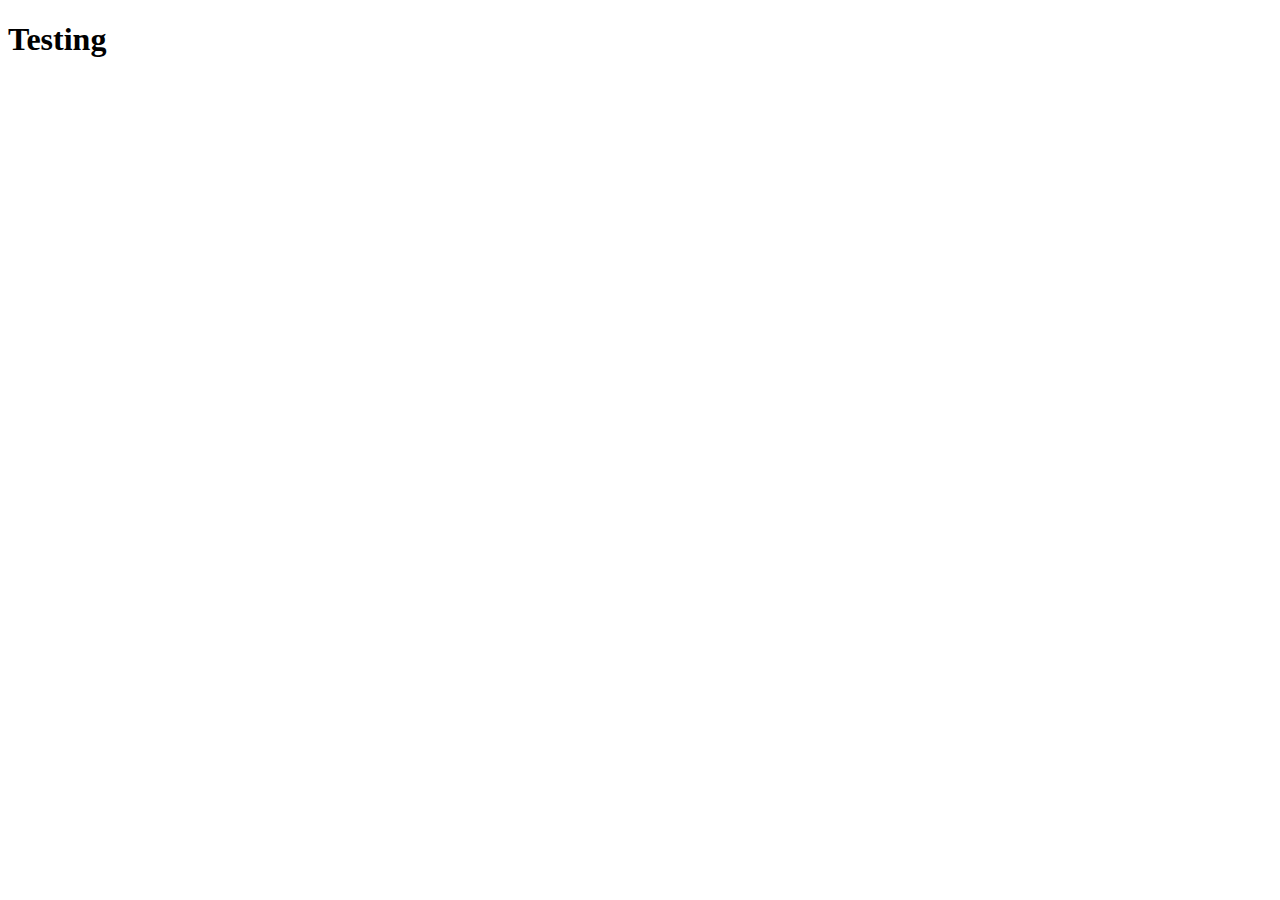
==== index.html @ 2cd48aff "Create index.html" ====
<!DOCTYPE html>
<html lang="en">
<head>
    <meta charset="UTF-8">
    <meta http-equiv="X-UA-Compatible" content="IE=edge">
    <meta name="viewport" content="width=device-width, initial-scale=1.0">
    <title>Document</title>
</head>
<body>
    <h1>Testing
    </h1>
</body>
</html>
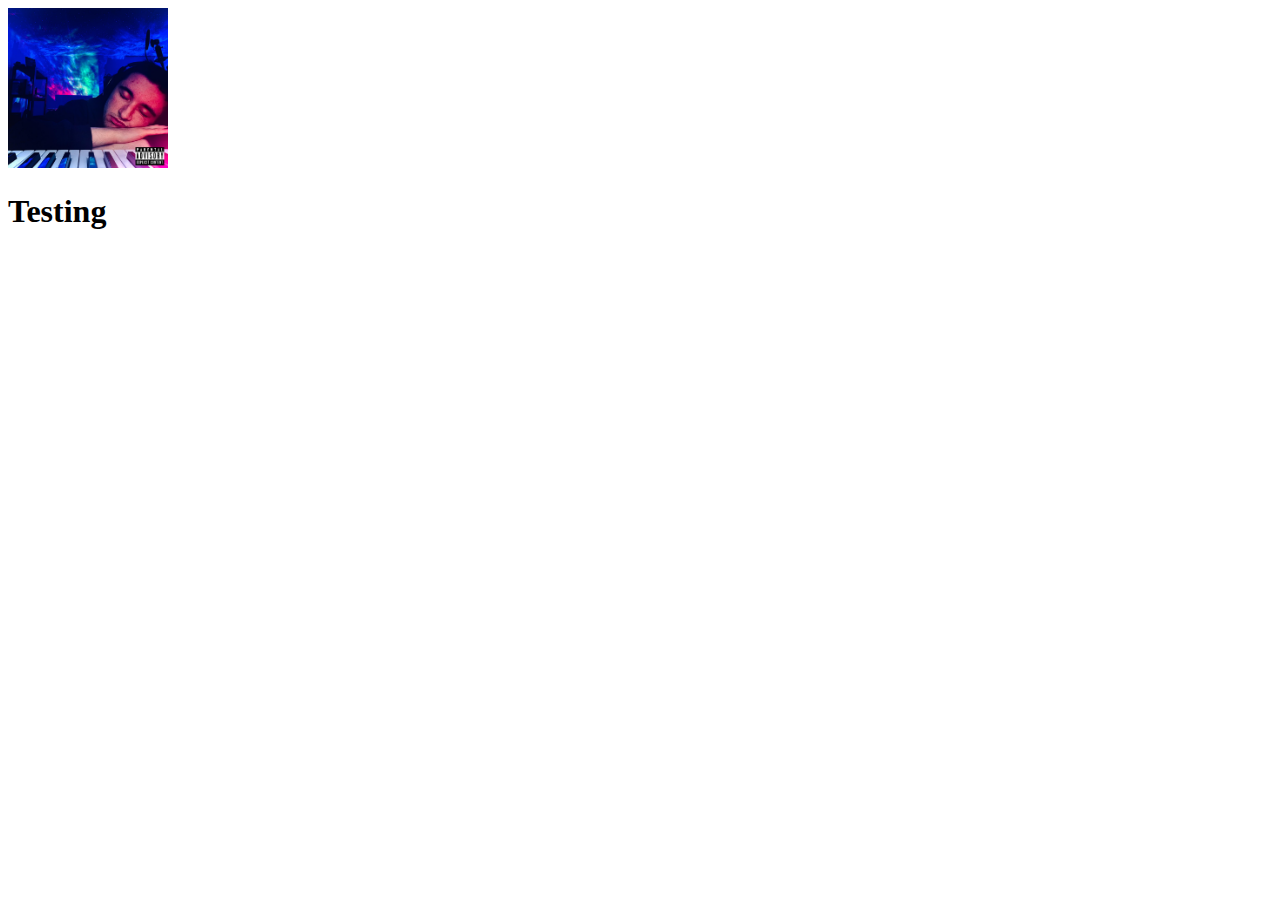
==== commit 57fbac24: "updated with pic" ====
--- a/index.html
+++ b/index.html
@@ -4,8 +4,12 @@
     <meta charset="UTF-8">
     <meta http-equiv="X-UA-Compatible" content="IE=edge">
     <meta name="viewport" content="width=device-width, initial-scale=1.0">
-    <title>Document</title>
+    <title>Sly Clarke</title>
+    <link rel="stylesheet" href="style.css" />
 </head>
+<header>
+    <img src="pete.jpg" alt="Pete_pic"/>
+</header>
 <body>
     <h1>Testing
     </h1>
--- a/style.css
+++ b/style.css
@@ -0,0 +1,5 @@
+header > img{
+    height: 10em;
+    width: 10em;
+
+}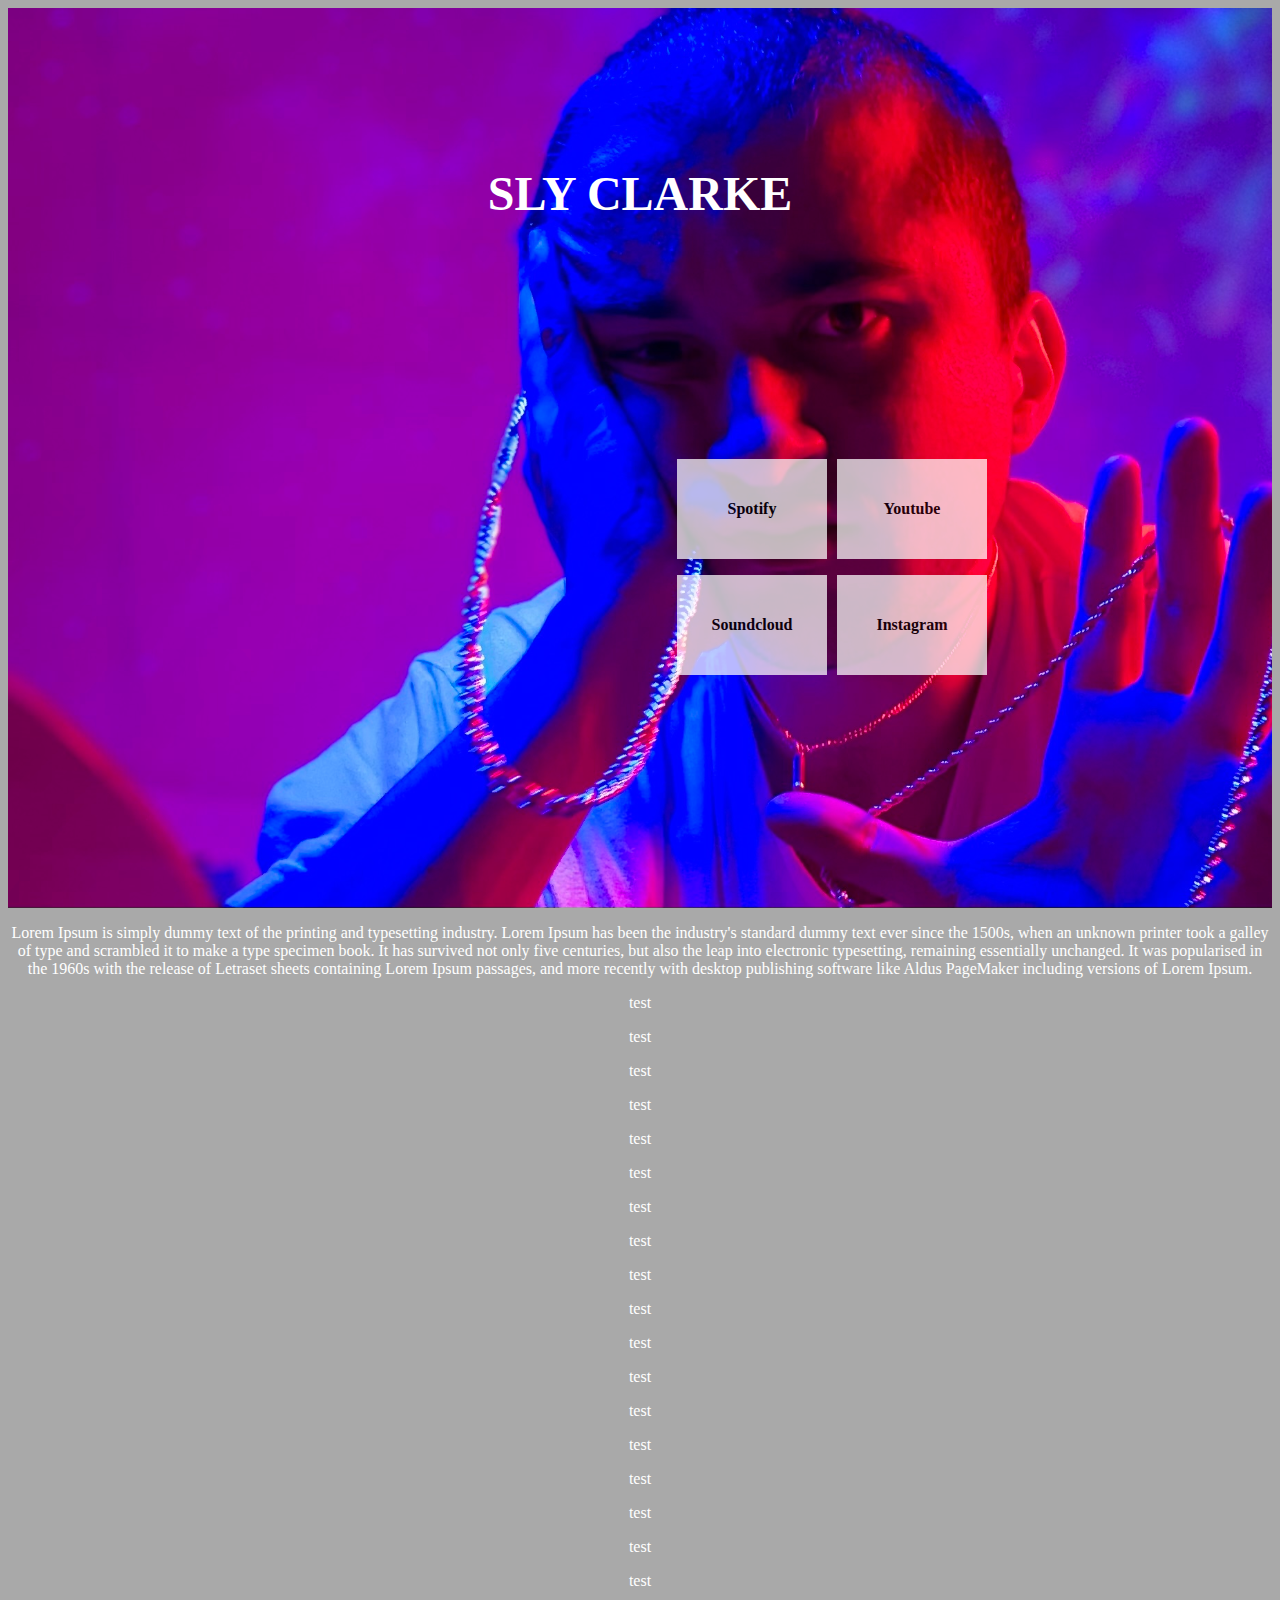
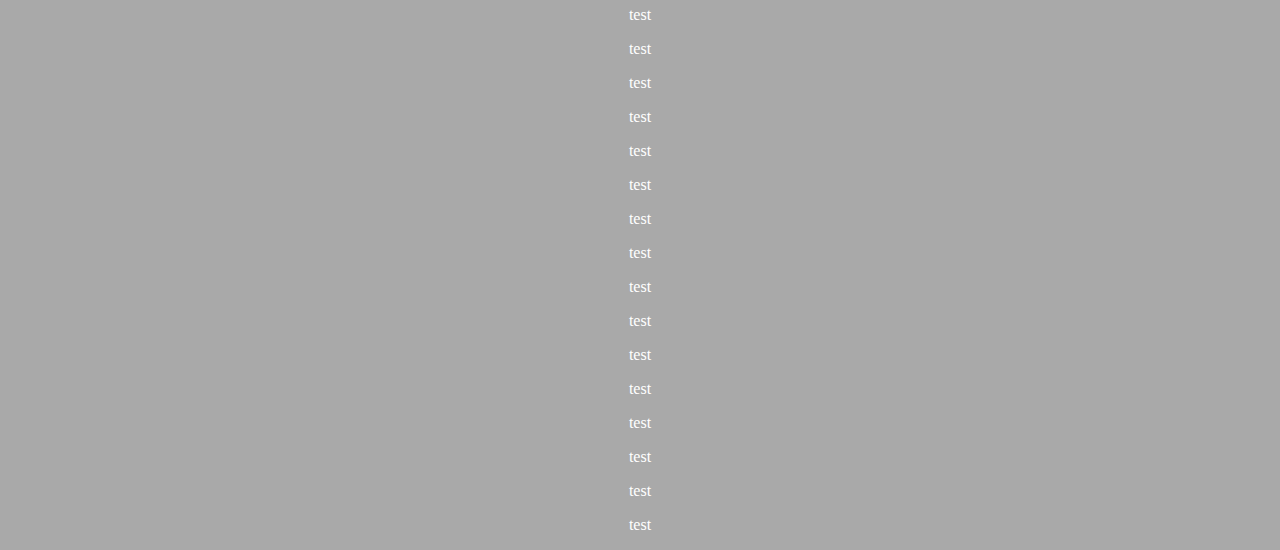
==== commit 3eb7839f: "Add files via upload" ====
--- a/index.html
+++ b/index.html
@@ -1,17 +1,85 @@
-<!DOCTYPE html>
-<html lang="en">
-<head>
-    <meta charset="UTF-8">
-    <meta http-equiv="X-UA-Compatible" content="IE=edge">
-    <meta name="viewport" content="width=device-width, initial-scale=1.0">
-    <title>Sly Clarke</title>
-    <link rel="stylesheet" href="style.css" />
-</head>
-<header>
-    <img src="pete.jpg" alt="Pete_pic"/>
-</header>
-<body>
-    <h1>Testing
-    </h1>
-</body>
-</html>+<!DOCTYPE html>
+<html lang="en">
+<head>
+    <meta charset="UTF-8">
+    <meta http-equiv="X-UA-Compatible" content="IE=edge">
+    <meta name="viewport" content="width=device-width, initial-scale=1.0">
+    <link rel="stylesheet" href="./style.css" />
+    <title>Peter Clarke</title>
+</head>
+<header> 
+    <h1>SLY CLARKE</h1>
+
+    
+    <div id="buttons">
+        <a href="https://open.spotify.com/" target="_blank">
+            <div class="button">
+            <p>Spotify</p>
+        </div>
+        </a>
+        <div class="button">
+            <p>Youtube</p>
+        </div>
+        <div class="button">
+            <p>Soundcloud</p>
+        </div>
+        <div class="button">
+            <p>Instagram</p>
+        </div>
+        </div>
+</header>
+<body>
+<p> Lorem Ipsum is simply dummy text of the printing and typesetting industry. Lorem Ipsum has been the industry's standard dummy text ever since the 1500s, when an unknown printer took a galley of type and scrambled it to make a type specimen book. It has survived not only five centuries, but also the leap into electronic typesetting, remaining essentially unchanged. It was popularised in the 1960s with the release of Letraset sheets containing Lorem Ipsum passages, and more recently with desktop publishing software like Aldus PageMaker including versions of Lorem Ipsum.</p>
+<p>test</p>
+<p>test</p>
+<p>test</p>
+<p>test</p>
+<p>test</p>
+<p>test</p>
+<p>test</p>
+<p>test</p>
+<p>test</p>
+<p>test</p>
+<p>test</p>
+<p>test</p>
+<p>test</p>
+<p>test</p>
+<p>test</p>
+<p>test</p>
+<p>test</p>
+<p>test</p>
+<p>test</p>
+<p>test</p>
+<p>test</p>
+<p>test</p>
+<p>test</p>
+<p>test</p>
+<p>test</p>
+<p>test</p>
+<p>test</p>
+<p>test</p>
+<p>test</p>
+<p>test</p>
+<p>test</p>
+<p>test</p>
+<p>test</p>
+<p>test</p>
+
+
+  <!--<table>
+    <tr>
+    <td>Spotify</td>
+    <td id="spacer"> test </td>
+    <td>Youtube</td>
+    </tr>
+    <tr id="spacer1"></tr>    
+    <tr>
+    <td>Soundcloud</td>
+    <td id="spacer"> test </td>
+    <td>Instagram</td> 
+    </tr>
+  </table>
+-->
+
+</body>
+</header>--- a/style.css
+++ b/style.css
@@ -1,5 +1,93 @@
-header > img{
-    height: 10em;
-    width: 10em;
-
-}+*{
+    font-family: Cambria, Cochin, Georgia, Times, 'Times New Roman', serif;
+}
+header{
+    display: flex;
+    flex-direction: column;
+    align-items: center;
+    width: 100%;
+    height: 100vh;
+    background-size: cover; 
+    background-image: url(peter.jpg);
+    z-index: -1;
+}
+
+
+header > h1{
+    font-size: 3em;
+    font-weight: bold;
+    color: #fff;
+    margin-top: 3em;
+    padding: 0.3em 0.6em;
+
+}
+
+body{
+    display: block;
+    text-align: center;
+    color: white;
+    background-color: darkgray;
+
+}
+
+#buttons{
+    width: 320px;
+    height: 220px;
+    margin-left: 30%;
+    margin-top: 34%;
+    opacity: 80%;
+    position: absolute;
+}
+
+.button{ 
+    height: 100px;
+    width: 150px;
+    float: left;
+    text-align: center;
+    margin-top: 1em;
+    margin-left: 5px;
+    margin-right: 5px;
+    background-color: rgba(255,255,255,.9);
+    color: black;
+    font-weight: 900;
+    line-height: 4.2em;
+}
+
+.button:hover{
+    background-color: white;
+}
+
+/*
+table{
+    align-items: center;
+    display: flex;
+    flex-direction: column;
+    margin: .5em 0;
+    margin-left: 25%;
+    margin-right: 25%;
+    border: 50px solid black;
+    background-color: transparent;
+}
+
+#spacer {
+    width:200px;
+    padding: 0px;
+
+}
+#spacer1 {
+    opacity: 0%;
+}
+
+tr, td{
+    background-color: white;
+    padding: 3em;
+    opacity: 90%;
+    border-spacing: 0 10em;
+    margin: 5px;
+    float: c;
+}
+
+*/
+
+
+
